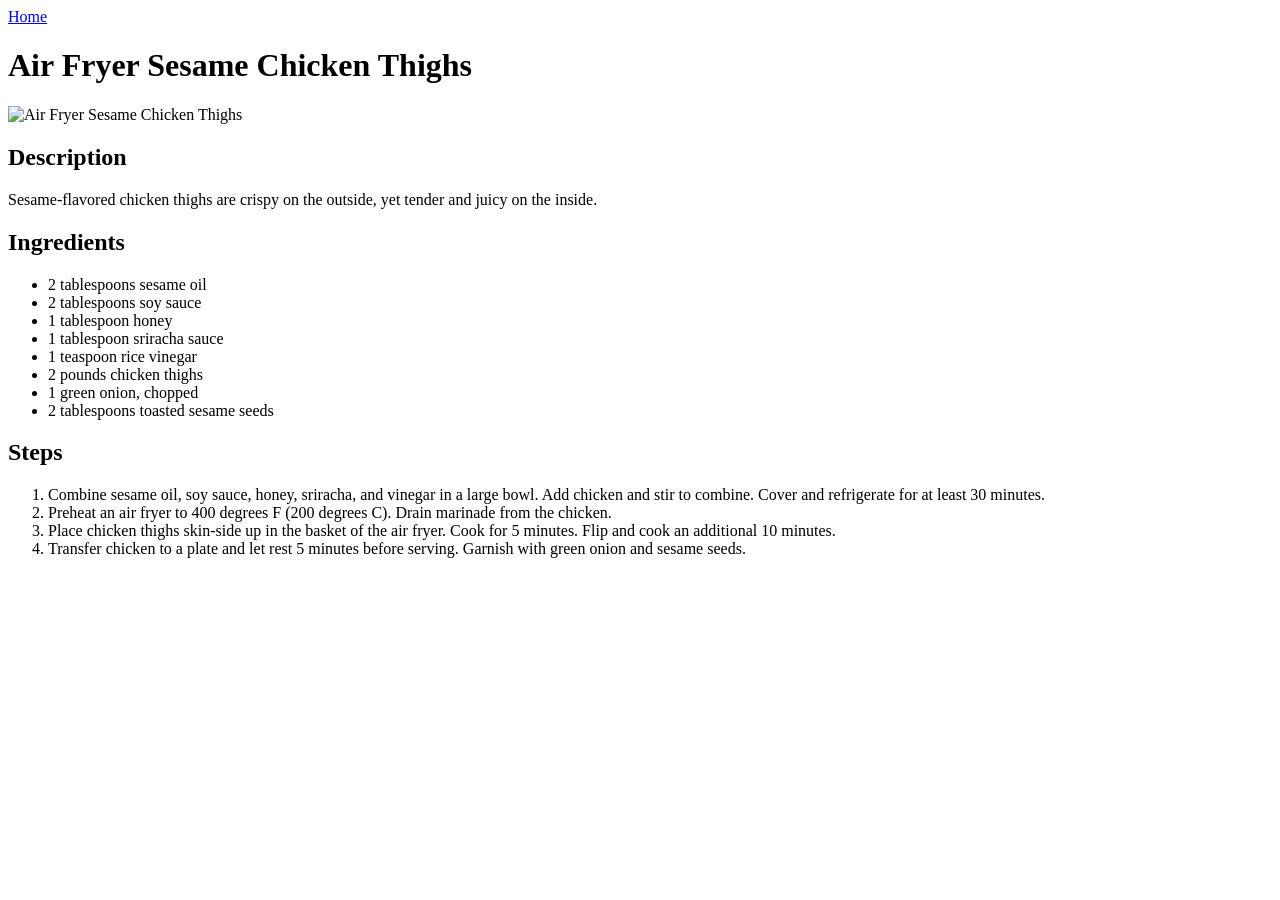
==== recipes/air-fryer-sesame-chicken-thighs.html @ c13653b6 "Add air fryer sesame chicken recipe" ====
<!doctype html>
<html lang="en">
  <head>
    <meta charset="UTF-8" />
    <meta name="viewport" content="width=device-width, initial-scale=1.0" />
    <title>Air Fryer Sesame Chicken Thighs</title>
  </head>
  <body>
    <a href="../index.html">Home</a>
    <h1>Air Fryer Sesame Chicken Thighs</h1>
    <img
      src="https://www.allrecipes.com/thmb/nOT1yvE1dFerORs2r4rpRsICXGs=/0x512/filters:no_upscale():max_bytes(150000):strip_icc():format(webp)/272399-air-fryer-sesame-chicken-thighs-GOLDMAN-R311210-4x3-2564-6aa960306a2143c7a30c8e74658426c6.jpg"
      alt="Air Fryer Sesame Chicken Thighs"
    />
    <h2>Description</h2>
    <p>
      Sesame-flavored chicken thighs are crispy on the outside, yet tender and
      juicy on the inside.
    </p>

    <h2>Ingredients</h2>
    <ul>
      <li>2 tablespoons sesame oil</li>
      <li>2 tablespoons soy sauce</li>
      <li>1 tablespoon honey</li>
      <li>1 tablespoon sriracha sauce</li>
      <li>1 teaspoon rice vinegar</li>
      <li>2 pounds chicken thighs</li>
      <li>1 green onion, chopped</li>
      <li>2 tablespoons toasted sesame seeds</li>
    </ul>

    <h2>Steps</h2>
    <ol>
      <li>
        Combine sesame oil, soy sauce, honey, sriracha, and vinegar in a large
        bowl. Add chicken and stir to combine. Cover and refrigerate for at
        least 30 minutes.
      </li>
      <li>
        Preheat an air fryer to 400 degrees F (200 degrees C). Drain marinade
        from the chicken.
      </li>
      <li>
        Place chicken thighs skin-side up in the basket of the air fryer. Cook
        for 5 minutes. Flip and cook an additional 10 minutes.
      </li>
      <li>
        Transfer chicken to a plate and let rest 5 minutes before serving.
        Garnish with green onion and sesame seeds.
      </li>
    </ol>
  </body>
</html>
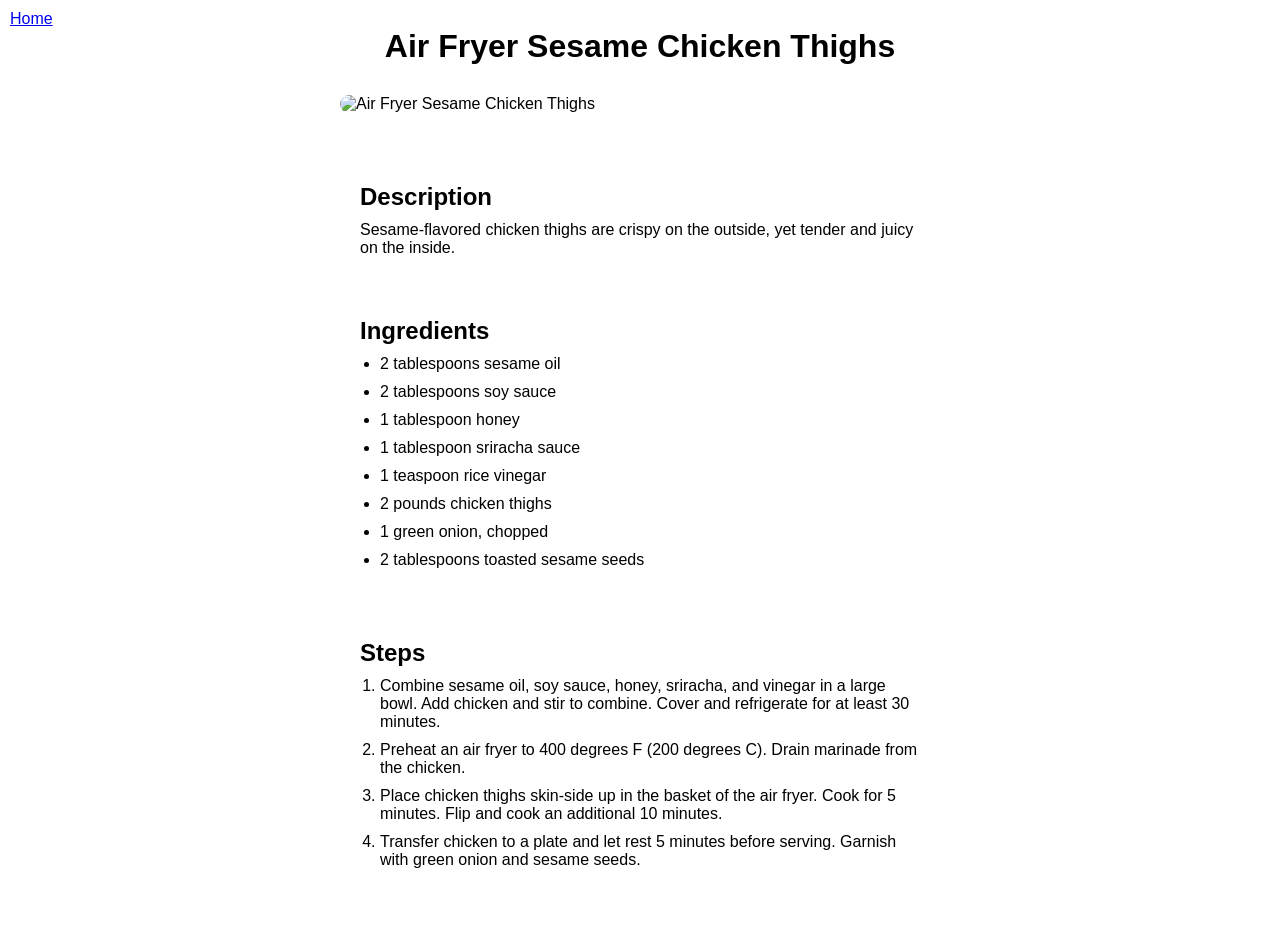
==== commit 466a4ace: "Add styles to all recipes" ====
--- a/recipes/air-fryer-sesame-chicken-thighs.html
+++ b/recipes/air-fryer-sesame-chicken-thighs.html
@@ -4,51 +4,58 @@
     <meta charset="UTF-8" />
     <meta name="viewport" content="width=device-width, initial-scale=1.0" />
     <title>Air Fryer Sesame Chicken Thighs</title>
+    <link rel="stylesheet" href="../style.css" />
   </head>
   <body>
     <a href="../index.html">Home</a>
     <h1>Air Fryer Sesame Chicken Thighs</h1>
     <img
+      class="recipe-img"
       src="https://www.allrecipes.com/thmb/nOT1yvE1dFerORs2r4rpRsICXGs=/0x512/filters:no_upscale():max_bytes(150000):strip_icc():format(webp)/272399-air-fryer-sesame-chicken-thighs-GOLDMAN-R311210-4x3-2564-6aa960306a2143c7a30c8e74658426c6.jpg"
       alt="Air Fryer Sesame Chicken Thighs"
     />
-    <h2>Description</h2>
-    <p>
-      Sesame-flavored chicken thighs are crispy on the outside, yet tender and
-      juicy on the inside.
-    </p>
+    <div class="recipe-section">
+      <h2>Description</h2>
+      <p>
+        Sesame-flavored chicken thighs are crispy on the outside, yet tender and
+        juicy on the inside.
+      </p>
+    </div>
+    <div class="recipe-section">
+      <h2>Ingredients</h2>
+      <ul>
+        <li>2 tablespoons sesame oil</li>
+        <li>2 tablespoons soy sauce</li>
+        <li>1 tablespoon honey</li>
+        <li>1 tablespoon sriracha sauce</li>
+        <li>1 teaspoon rice vinegar</li>
+        <li>2 pounds chicken thighs</li>
+        <li>1 green onion, chopped</li>
+        <li>2 tablespoons toasted sesame seeds</li>
+      </ul>
+    </div>
+    <div class="recipe-section">
+      <h2>Steps</h2>
+      <ol>
+        <li>
+          Combine sesame oil, soy sauce, honey, sriracha, and vinegar in a large
+          bowl. Add chicken and stir to combine. Cover and refrigerate for at
+          least 30 minutes.
+        </li>
 
-    <h2>Ingredients</h2>
-    <ul>
-      <li>2 tablespoons sesame oil</li>
-      <li>2 tablespoons soy sauce</li>
-      <li>1 tablespoon honey</li>
-      <li>1 tablespoon sriracha sauce</li>
-      <li>1 teaspoon rice vinegar</li>
-      <li>2 pounds chicken thighs</li>
-      <li>1 green onion, chopped</li>
-      <li>2 tablespoons toasted sesame seeds</li>
-    </ul>
-
-    <h2>Steps</h2>
-    <ol>
-      <li>
-        Combine sesame oil, soy sauce, honey, sriracha, and vinegar in a large
-        bowl. Add chicken and stir to combine. Cover and refrigerate for at
-        least 30 minutes.
-      </li>
-      <li>
-        Preheat an air fryer to 400 degrees F (200 degrees C). Drain marinade
-        from the chicken.
-      </li>
-      <li>
-        Place chicken thighs skin-side up in the basket of the air fryer. Cook
-        for 5 minutes. Flip and cook an additional 10 minutes.
-      </li>
-      <li>
-        Transfer chicken to a plate and let rest 5 minutes before serving.
-        Garnish with green onion and sesame seeds.
-      </li>
-    </ol>
+        <li>
+          Preheat an air fryer to 400 degrees F (200 degrees C). Drain marinade
+          from the chicken.
+        </li>
+        <li>
+          Place chicken thighs skin-side up in the basket of the air fryer. Cook
+          for 5 minutes. Flip and cook an additional 10 minutes.
+        </li>
+        <li>
+          Transfer chicken to a plate and let rest 5 minutes before serving.
+          Garnish with green onion and sesame seeds.
+        </li>
+      </ol>
+    </div>
   </body>
 </html>
--- a/style.css
+++ b/style.css
@@ -0,0 +1,43 @@
+* {
+  margin: 0;
+  padding: 0;
+  box-sizing: border-box;
+}
+
+body {
+  font-family: Arial, Helvetica, sans-serif;
+  padding: 10px;
+}
+
+h1 {
+  text-align: center;
+  margin-bottom: 30px;
+}
+
+li {
+  margin-bottom: 10px;
+  margin-left: 20px;
+}
+
+/* Recipe Styles */
+.recipe-img {
+  max-width: 600px;
+  width: 100%;
+  margin-left: auto;
+  margin-right: auto;
+  border-radius: 20px;
+  display: block;
+  margin-bottom: 50px;
+}
+
+.recipe-section {
+  padding: 20px;
+  margin-bottom: 20px;
+  max-width: 600px;
+  margin-right: auto;
+  margin-left: auto;
+}
+
+.recipe-section > h2 {
+  margin-bottom: 10px;
+}
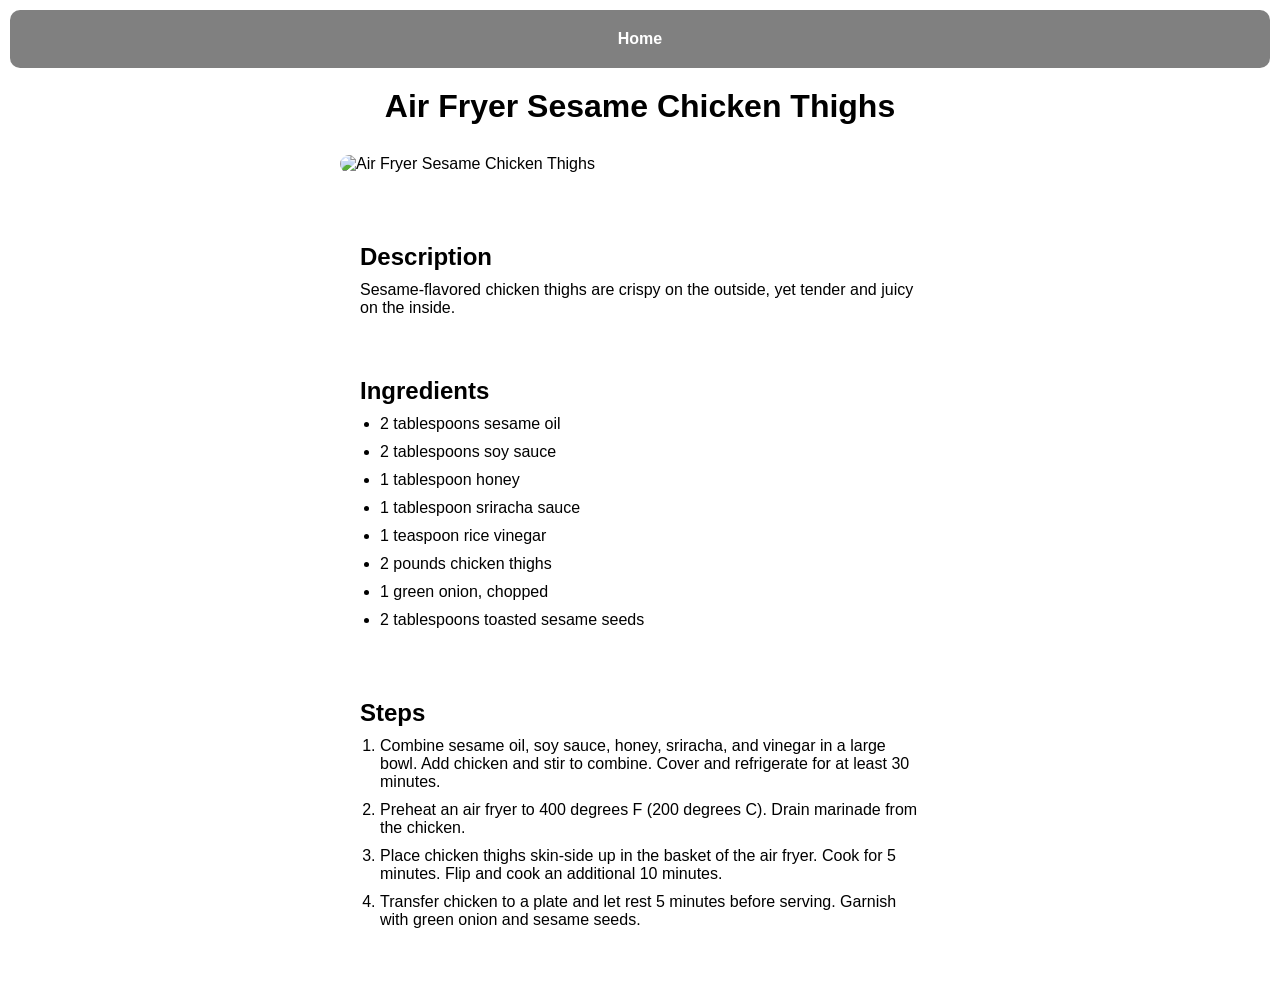
==== commit 6b72f5fe: "Add style to nav bar" ====
--- a/recipes/air-fryer-sesame-chicken-thighs.html
+++ b/recipes/air-fryer-sesame-chicken-thighs.html
@@ -7,7 +7,9 @@
     <link rel="stylesheet" href="../style.css" />
   </head>
   <body>
-    <a href="../index.html">Home</a>
+    <div class="navigation-bar">
+      <a href="../index.html">Home</a>
+    </div>
     <h1>Air Fryer Sesame Chicken Thighs</h1>
     <img
       class="recipe-img"
--- a/style.css
+++ b/style.css
@@ -41,3 +41,22 @@
 .recipe-section > h2 {
   margin-bottom: 10px;
 }
+
+/* nav Styles */
+.navigation-bar {
+  padding: 20px 0;
+  background-color: gray;
+  text-align: center;
+  border-radius: 10px;
+  margin-bottom: 20px;
+}
+
+.navigation-bar a {
+  text-decoration: none;
+  color: white;
+  font-weight: bold;
+}
+
+.navigation-bar a:hover {
+  color: black;
+}
